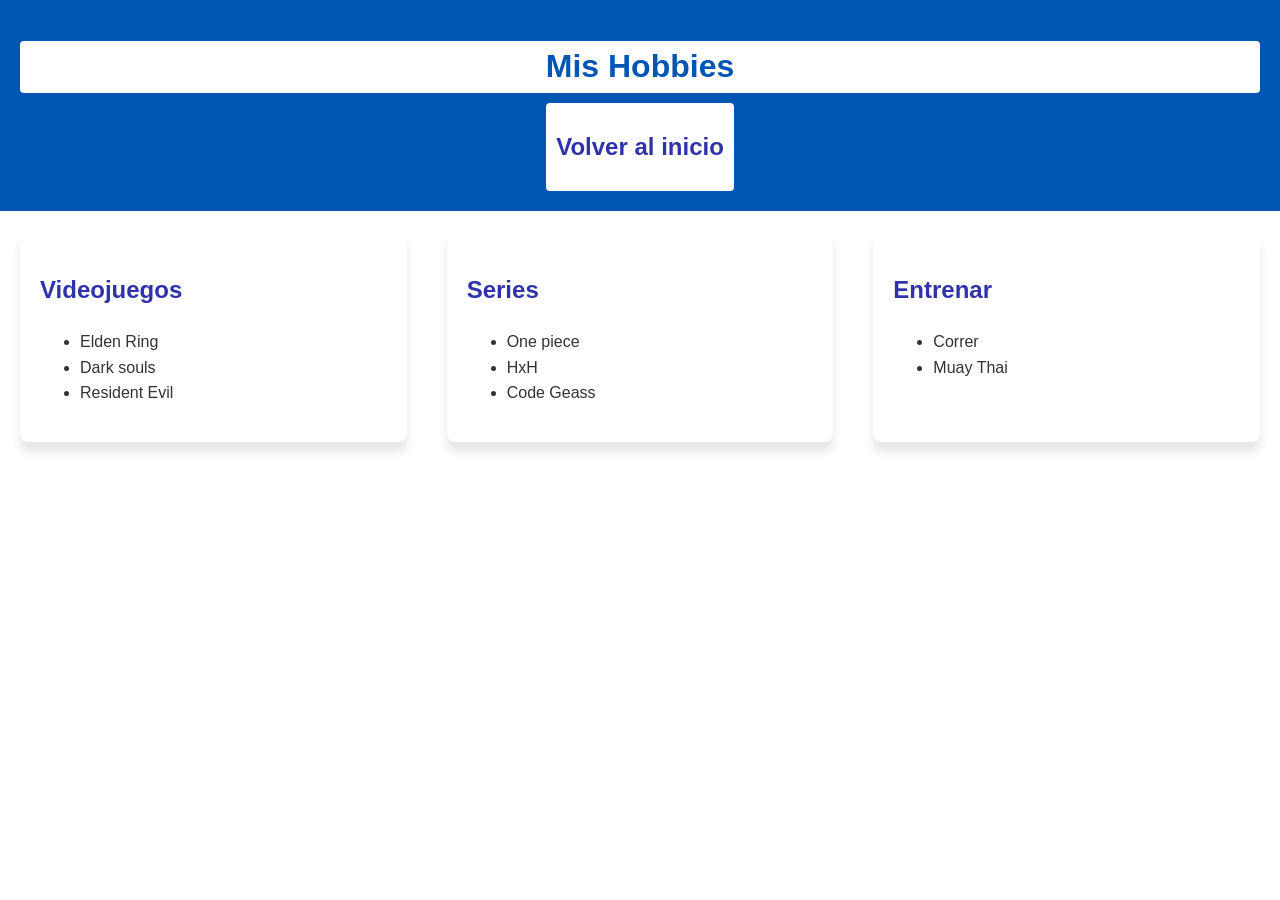
==== PortafolioPersonalVersionFinal/target/classes/static/hobbies.html @ 0938b6ea "Entrega del portafolio" ====
<!DOCTYPE html>
<html lang="en">
<head>
    <meta charset="UTF-8">
    <title>Mis hobbies</title>
    <link rel="stylesheet" href="css/styles.css">
</head>
<body id="hobbies_body">
<header>
    <h1 id="titulo">Mis Hobbies</h1>
    <nav id="hobbies_navegacion">
        <a href="http://localhost:8080/index.html"><h2>Volver al inicio</h2></a>
    </nav>
</header>
<main>
    <div id="misHobbies">
        <section id="videojuegos">
            <h1>Videojuegos</h1>
            <ul>
                <li>Elden Ring</li>
                <li>Dark souls</li>
                <li>Resident Evil</li>
            </ul>
        </section>
        <section id="series">
            <h1>Series</h1>
            <ul>
                <li>One piece</li>
                <li>HxH</li>
                <li>Code Geass</li>
            </ul>
        </section>
        <section id="entrenar">
            <h1>Entrenar</h1>
            <ul>
                <li>Correr</li>
                <li>Muay Thai</li>
            </ul>
        </section>
    </div>
</main>

<section></section>
</body>
</html>
---- PortafolioPersonalVersionFinal/target/classes/static/css/styles.css ----
:root{
    --primary-color:#0056b3;
    --secondary-color: #e2f0ff;
    --text-color:#333333;
    --background-color:#ffffff;
    --border-radius:8px;
    --spacing: 20px;
}
/*
    Pseudo-clases
    :hover - cuando pasamos el mouse sobre el elemento
    :active - mientras mantenemos el click presionado
    :focus - click o tab
    :visited - un link ha sido visitado
    :cheked - cuando esta activado o seleccionado
    :disabled - cuando el elemento no esta disponible

    :first-child -
    :last-child -
    :nth:child(n)

    Pseudo-elementos
    ::before - inyecta contenido antes del elemento
    ::after - inyecto contenido despues del elemento
    ::first-letter
    ::first-line

*/

/*h1 {*/
/*    font-size: 35px;*/
/*}*/

/*#titulo-principal {*/
/*    font-size: 100px;*/
/*}*/

/*.title {*/
/*    font-size: 25px;*/
/*}*/

body{
    font-family: Arial,Tahoma,Verdana;
    background-color: var(--background-color);
    color: var(--text-color);
    line-height: 1.6;
    margin: 0;
    padding: 0;
}

h1,h2,h3{
    color: #3032ac;
}
/*
Nuevo

*/
*{
    box-sizing: border-box;
}

header{
    background-color: var(--primary-color);
    color:white;
    padding: var(--spacing);
    text-align: center;
}

header h1{
    color:var(--primary-color);
    margin-bottom: 5px;
    background-color: var(--background-color);
    border-radius: 4px;
}

#inicio_navegacion{
    display: flex;
    justify-content: center;
    gap: 15px;
    margin-top: 10px;|
}

#inicio_navegacion a{
    color :white;
    text-decoration: none;
    padding: 5px 10px;
    border-radius: 4px;
    transition: background-color 0.3s ease;
}


#hobbies_navegacion{
    display: flex;
    justify-content: center;
    gap: 15px;
    margin-top: 10px;|
}

#hobbies_navegacion a{
    background-color :var(--background-color);
    text-decoration: none;
    padding: 5px 10px;
    border-radius: 4px;
    transition: background-color 0.3s ease;
}
#hobbies_navegacion a:hover{
    background-color:var(--primary-color);
}

.foto-perfil{
    float: right;
    margin-right:15px ;
    margin-bottom: 10px;
    border-radius: 50%;
    margin-left:10px ;
    border: 3px solid var(--primary-color);
}
/*
termina lo nuevo

*/


/*#formacion{*/
/*    background-color: #fff;*/

/*    border: 1px solid #ddd;*/

/*    padding:20px;*/
/*    !*margin-top: 20px;*!*/
/*    !*margin-right: 5px;*!*/
/*    !*margin-bottom:10px;*!*/
/*    !*margin-left: 5px;*!*/
/*    !*margin: 20px 10px 20px 5px;*!*/
/*    margin: 20px;*/
/*    border-radius: 8px;*/

/*}*/
#sobre-mi,#habilidades,#proyectos,#contacto,#formacion,#hobbies{
    background-color: var(--background-color);
    padding: 20px;
    margin: 20px;
    border-radius: 8px;
    box-shadow: 0 10px 10px rgba(0,0,0,0.1);
    width: 400px;
}

#proyectos a{
    text-decoration: underline blue;
    color: black;
    margin-left: 60px;
}
#proyectos a:hover{
    color:blue;
}

/*#habilidades{*/
/*    width: 500px;*/
/*    background-color: #fff;*/
/*    padding: 20px;*/
/*    margin: 20px;*/
/*    border-radius: 8px;*/
/*    box-shadow: 0 2px 4px rgba(0,0,0,0.1);*/
/*}*/
.destacado{
    background-color: #e2f0ff;
    padding: 15px;
    border-left: 4px solid #0056b3;
    font-weight:500 ;
}

.tabla-bonita{
    width: 100%;
    border-collapse: collapse;
    margin-top: 10px;
}
.tabla-bonita th,.tabla-bonita td{
    border: 1px solid #ccc;
    padding: 10px;
    text-align: left;
}
#mi-imagen{
    width: 250px;
    border: 3px solid #ccc;
    padding: 10px;
}
.tabla-bonita th{
    background-color: #0056b3;
    color: #fff;
}
#miInformacion{
    display: flex;
    justify-content: center;
}

#miInformacion h2{
    padding-left: 15px;
    padding-right: 15px;
}

#barraDireccion{
    text-align: center;
    border-radius: 8px;
}
#barraDireccion a{
    margin-left: 10px;
    margin-right: 10px;
    text-decoration: none;
    color: black;
    background-color: var(--background-color);
}
#barraDireccion a:hover{
    background-color:var(--primary-color);
}
.titulo{
    margin-left: 10px;
}
#contacto a{
    text-decoration: underline blue;
    color: black;
}

#misHobbies{
    display: flex;
    justify-content: center;
}

#series, #entrenar, #videojuegos{
    background-color: var(--background-color);
    padding: 20px;
    margin: 20px;
    border-radius: 8px;
    box-shadow: 0 10px 10px rgba(0,0,0,0.1);
    width: 400px;
}
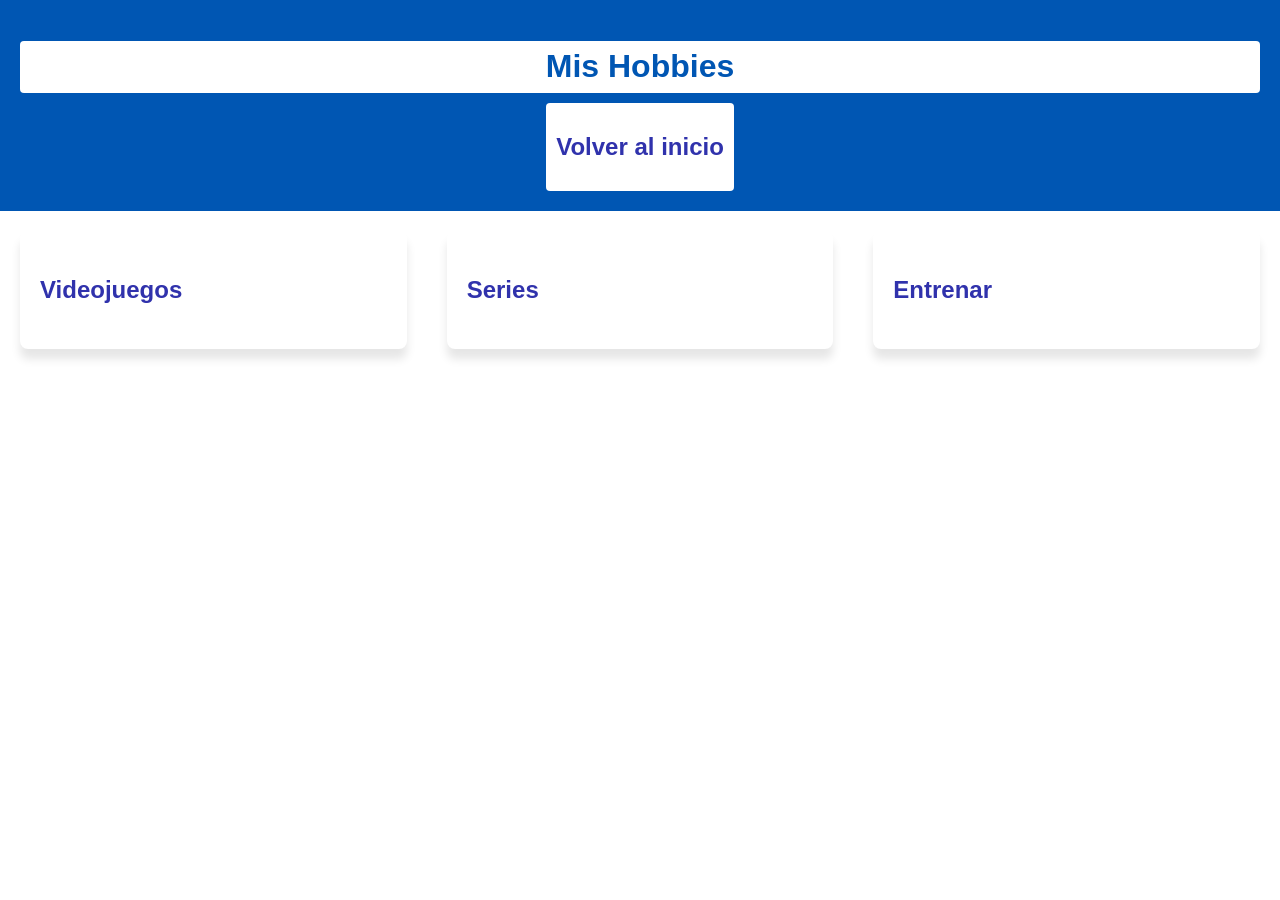
==== commit f51b7510: "Cambio hobbies" ====
--- a/PortafolioPersonalVersionFinal/target/classes/static/hobbies.html
+++ b/PortafolioPersonalVersionFinal/target/classes/static/hobbies.html
@@ -16,26 +16,12 @@
     <div id="misHobbies">
         <section id="videojuegos">
             <h1>Videojuegos</h1>
-            <ul>
-                <li>Elden Ring</li>
-                <li>Dark souls</li>
-                <li>Resident Evil</li>
-            </ul>
         </section>
         <section id="series">
             <h1>Series</h1>
-            <ul>
-                <li>One piece</li>
-                <li>HxH</li>
-                <li>Code Geass</li>
-            </ul>
         </section>
         <section id="entrenar">
             <h1>Entrenar</h1>
-            <ul>
-                <li>Correr</li>
-                <li>Muay Thai</li>
-            </ul>
         </section>
     </div>
 </main>
